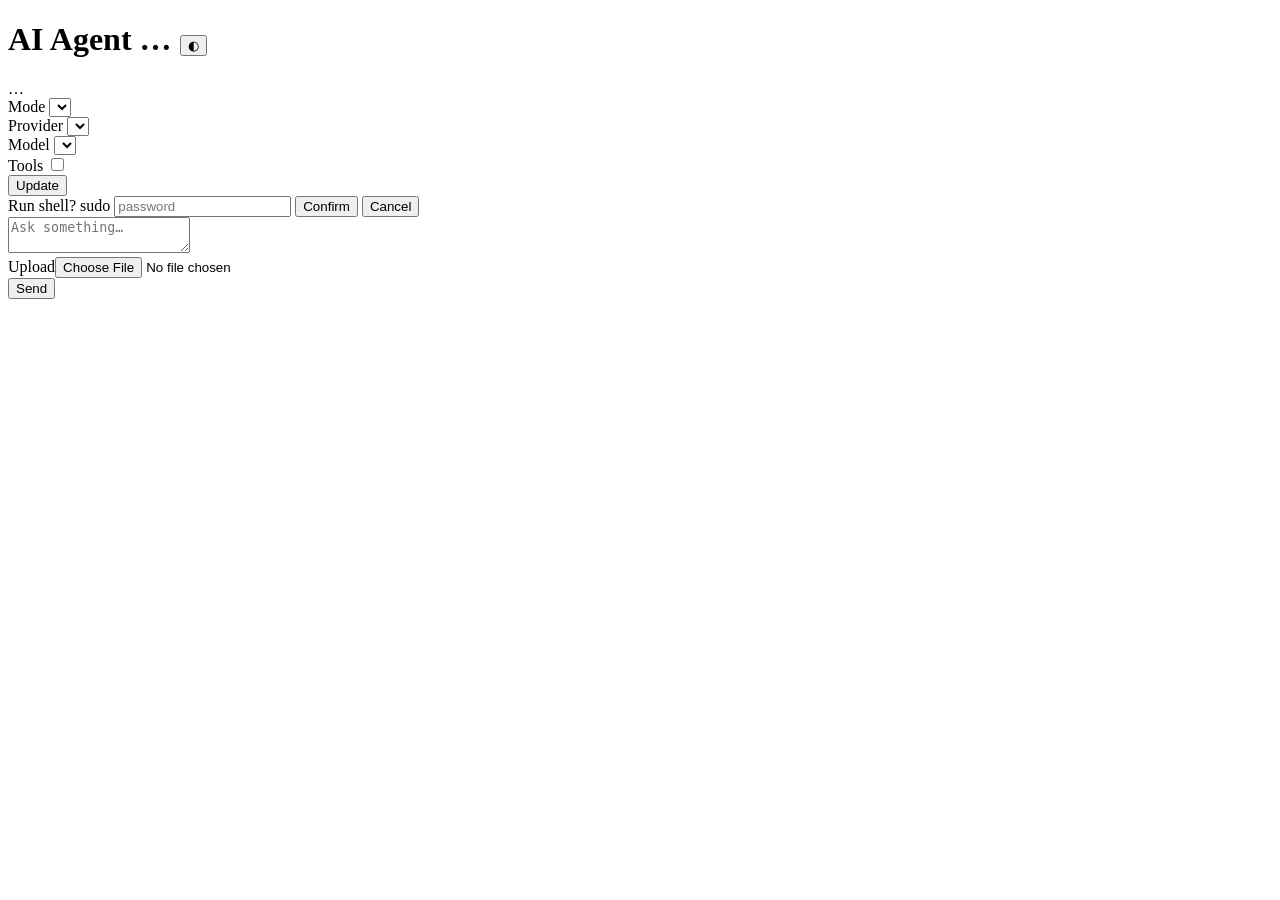
==== ai_agent/ui/index.html @ 3964eb8d "Release v0.3.0 (33): ai_agent package layout, ui/ static files, token trim, HISTORY_TURNS=10" ====
<!DOCTYPE html>
<html lang="en"><head>
<meta charset="utf-8"/><meta name="viewport" content="width=device-width, initial-scale=1"/>
<meta name="color-scheme" content="light dark"/>
<meta name="theme-color" content="#d8dde5"/>
<title>AI Agent</title>
<link rel="stylesheet" href="/ui/style.css"/>
</head><body>
<header>
  <h1>AI Agent <span class="ver" id="ver">…</span>
    <button type="button" id="themeBtn" title="Toggle light/dark theme" aria-label="Toggle theme">◐</button>
  </h1>
  <div class="controls">
    <div id="statusWrap" title="Provider readiness">
      <span id="led" aria-hidden="true"></span>
      <div id="status">…</div>
    </div>
    <div class="field"><label for="mode">Mode</label>
      <select id="mode"></select>
    </div>
    <div class="field"><label for="provider">Provider</label>
      <select id="provider"></select>
    </div>
    <div class="field"><label for="model">Model</label>
      <select id="model"></select>
    </div>
    <div class="field" title="Send tool schemas this turn (also auto on keywords)">
      <label for="toolsToggle">Tools</label>
      <input type="checkbox" id="toolsToggle"/>
    </div>
    <button type="button" id="btnUpdate" title="git pull and restart service">Update</button>
  </div>
</header>
<div id="note"></div>
<div id="log"></div>
<div id="dock">
  <div id="confirm">
    <span class="label">Run shell?</span>
    <code id="pendingCmd"></code>
    <span id="sudoPassWrap"><label for="sudoPass">sudo</label>
      <input type="password" id="sudoPass" placeholder="password" autocomplete="current-password"/>
    </span>
    <button type="button" class="ok" id="btnConfirm">Confirm</button>
    <button type="button" class="no" id="btnCancel">Cancel</button>
  </div>
  <form id="f">
    <textarea id="input" placeholder="Ask something…" required></textarea>
    <div class="up"><label>Upload</label><input type="file" id="file"/></div>
    <button id="send">Send</button>
  </form>
</div>
<script src="/ui/app.js"></script>
</body></html>
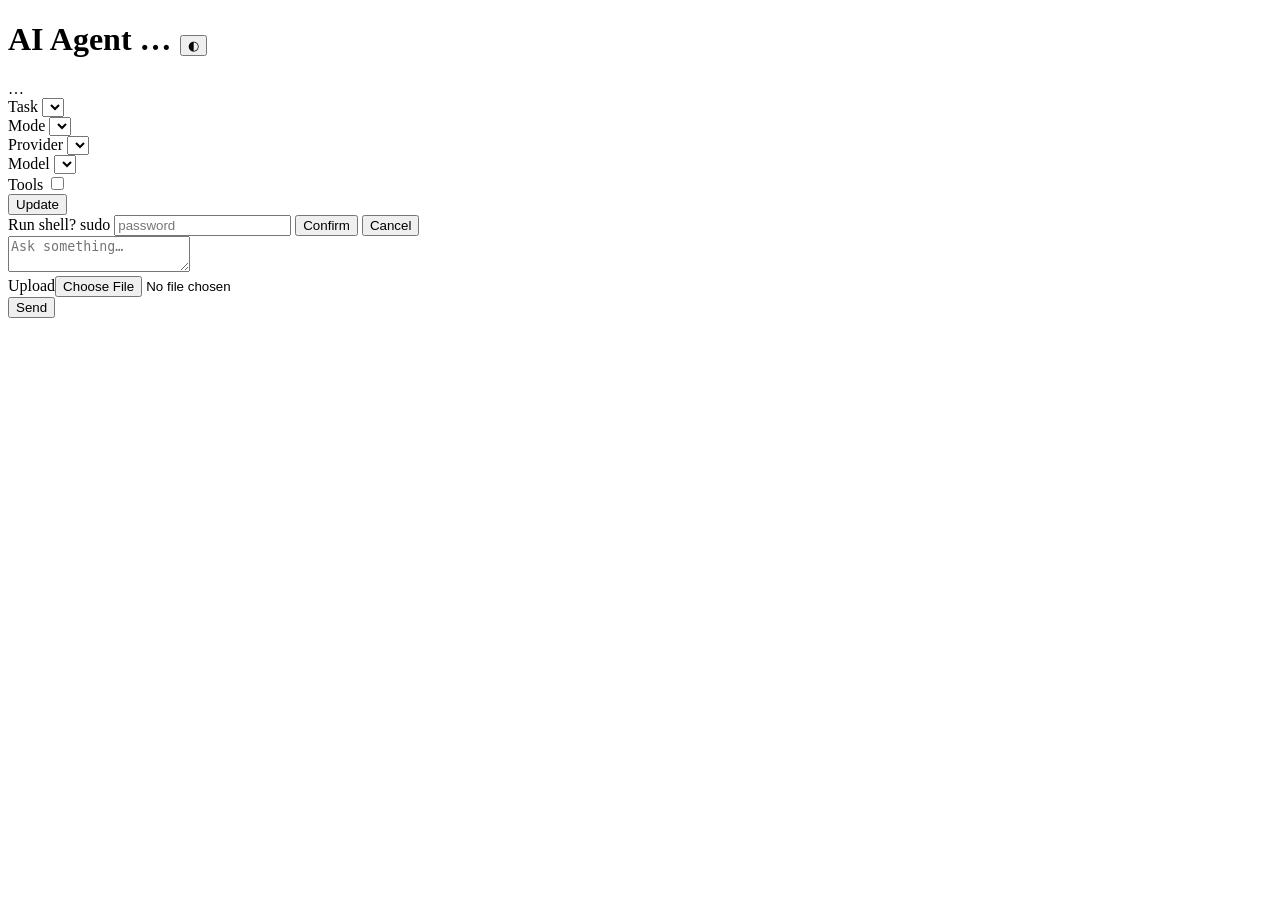
==== commit 115d794d: "Release v0.4.0 (36): Task Chat/Image/Video/Vision, Online+Local media, Telegram send media, header l" ====
--- a/ai_agent/ui/index.html
+++ b/ai_agent/ui/index.html
@@ -15,6 +15,9 @@
       <span id="led" aria-hidden="true"></span>
       <div id="status">…</div>
     </div>
+    <div class="field"><label for="task">Task</label>
+      <select id="task"></select>
+    </div>
     <div class="field"><label for="mode">Mode</label>
       <select id="mode"></select>
     </div>
@@ -24,7 +27,7 @@
     <div class="field"><label for="model">Model</label>
       <select id="model"></select>
     </div>
-    <div class="field" title="Send tool schemas this turn (also auto on keywords)">
+    <div class="field field-tools" title="Send tool schemas this turn (also auto on keywords)">
       <label for="toolsToggle">Tools</label>
       <input type="checkbox" id="toolsToggle"/>
     </div>
@@ -44,8 +47,8 @@
     <button type="button" class="no" id="btnCancel">Cancel</button>
   </div>
   <form id="f">
-    <textarea id="input" placeholder="Ask something…" required></textarea>
-    <div class="up"><label>Upload</label><input type="file" id="file"/></div>
+    <textarea id="input" placeholder="Ask something…"></textarea>
+    <div class="up"><label>Upload</label><input type="file" id="file" accept="*/*"/></div>
     <button id="send">Send</button>
   </form>
 </div>
